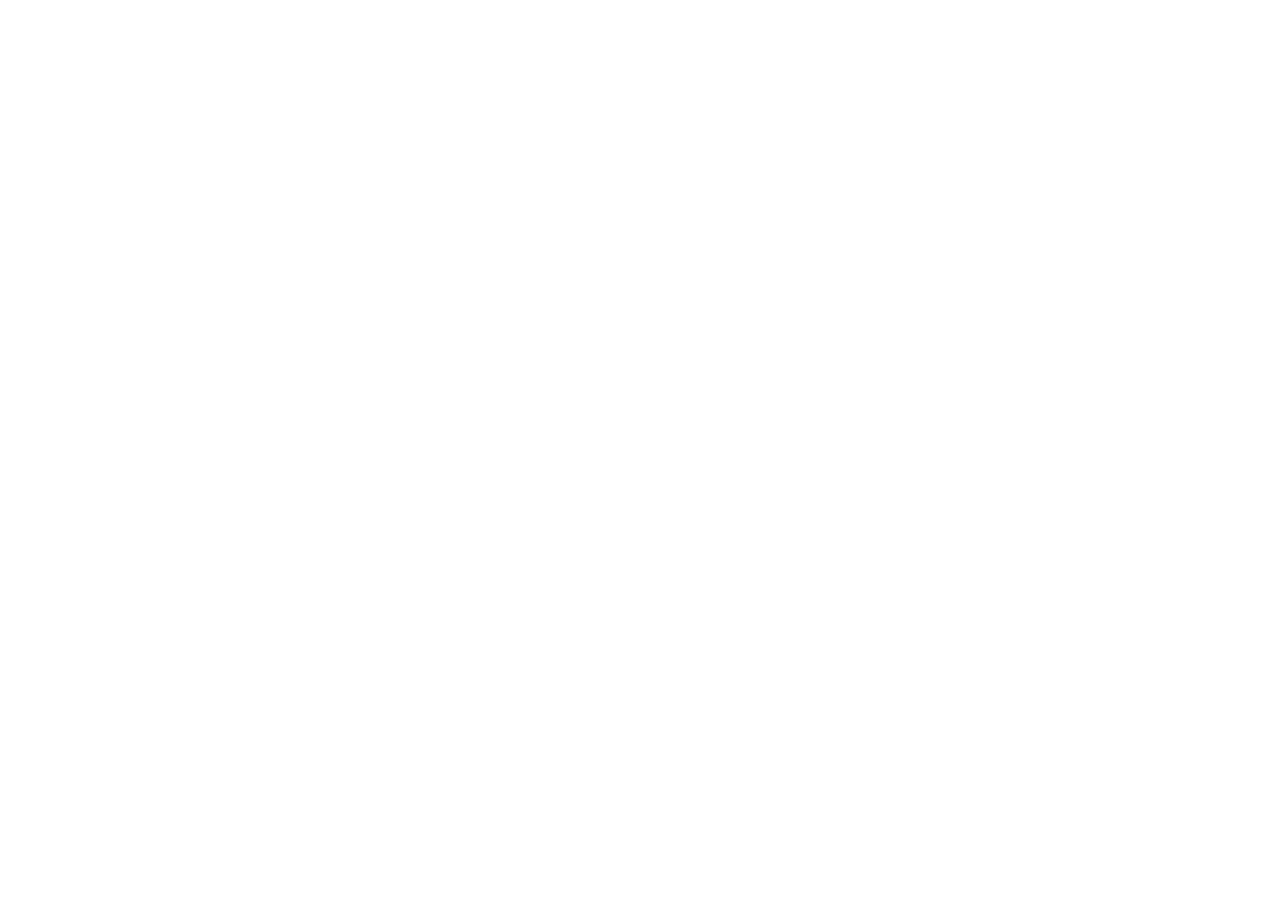
==== index.html @ 9fb3b3a5 "init" ====
<!DOCTYPE html>
<html lang="en">
<head>
    <link rel="stylesheet" href="main.css">
    <meta charset="UTF-8">
    <meta http-equiv="X-UA-Compatible" content="IE=edge">
    <meta name="viewport" content="width=device-width, initial-scale=1.0">
    <title>INIT</title>
</head>
<body>
    <h1></h1>
    
</body>
</html>
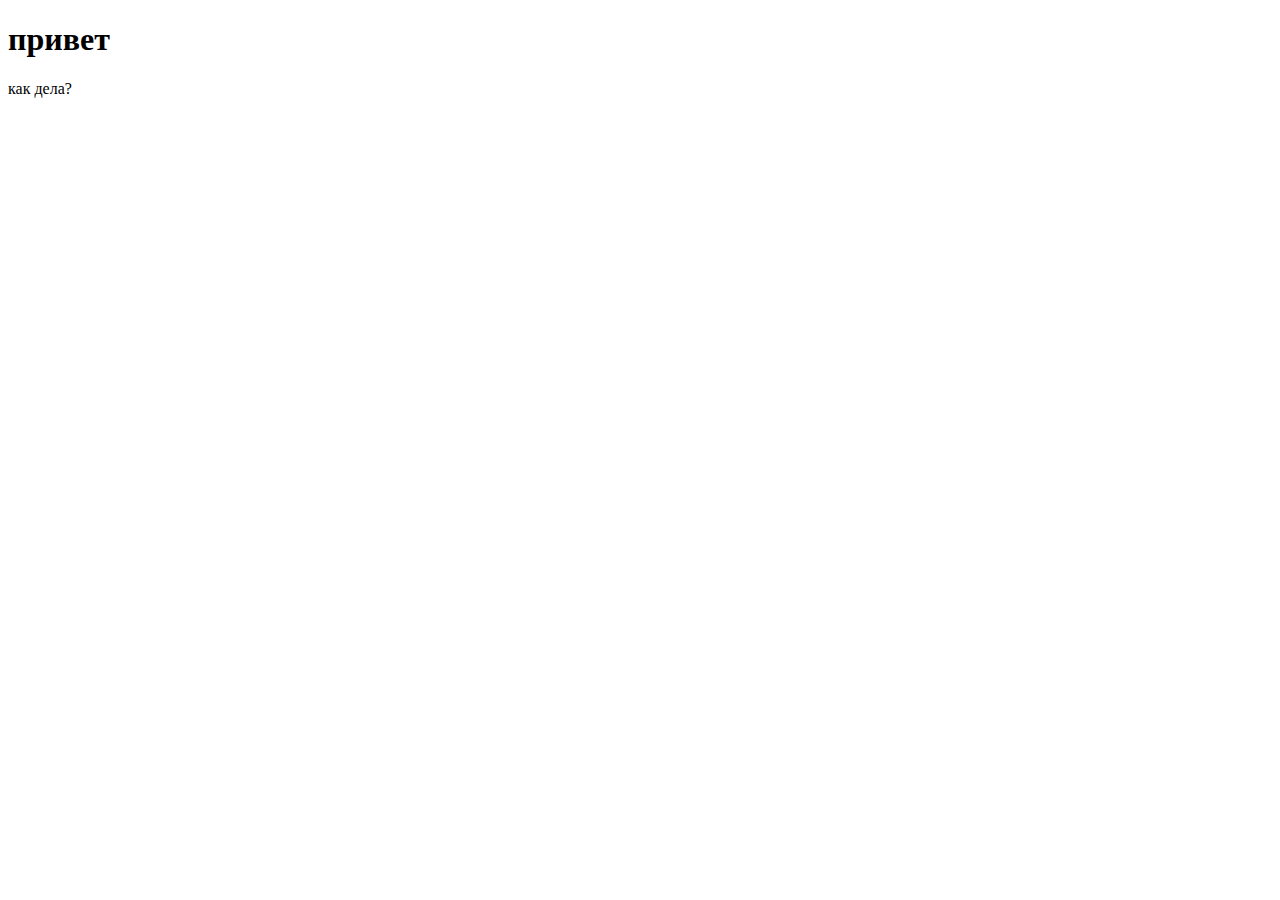
==== commit 0ece3210: "проверка" ====
--- a/index.html
+++ b/index.html
@@ -8,7 +8,7 @@
     <title>INIT</title>
 </head>
 <body>
-    <h1></h1>
-    
+    <h1>привет</h1>
+    <main>как дела?</main>
 </body>
 </html>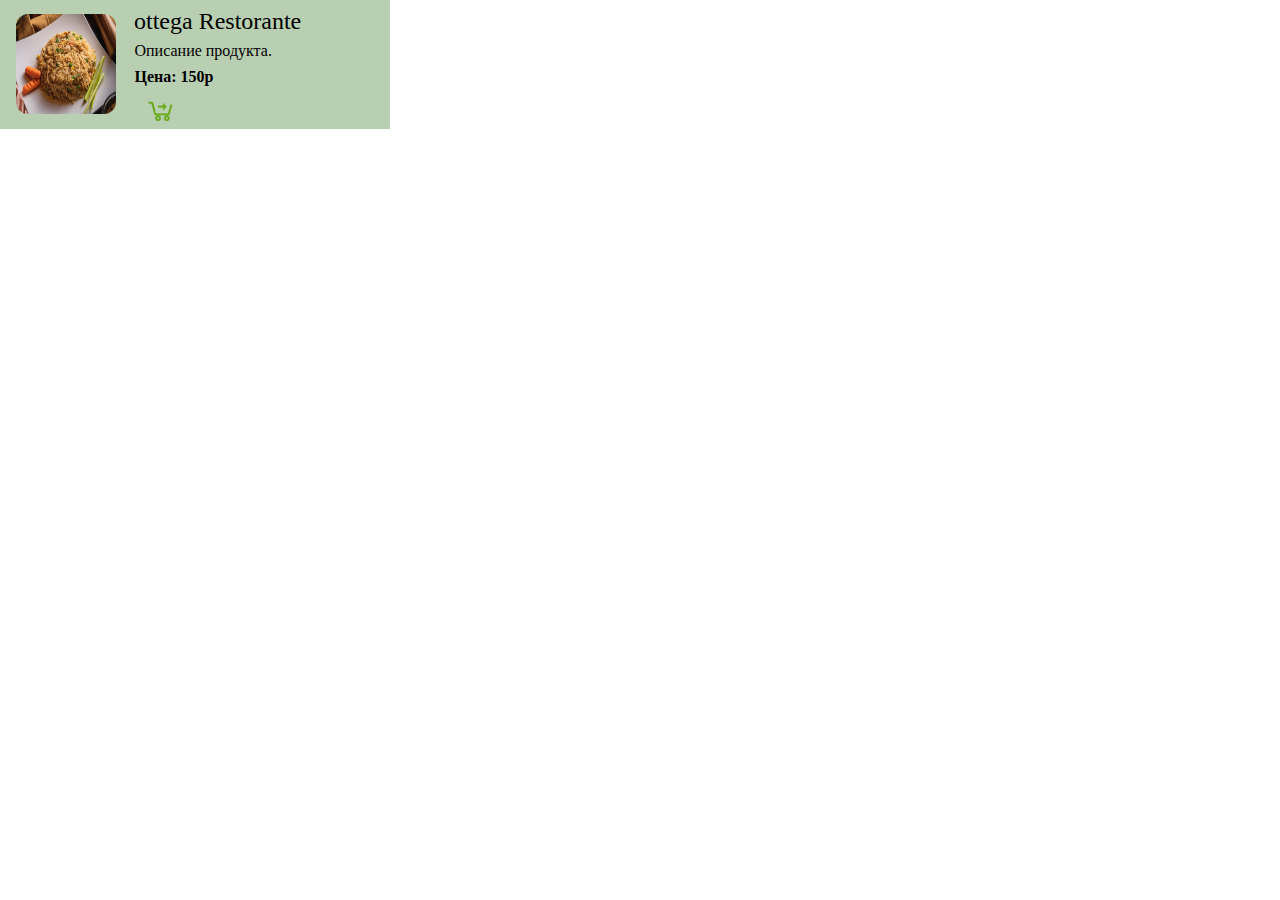
==== commit 02b8ee5d: "карточка продукта" ====
--- a/index.html
+++ b/index.html
@@ -1,14 +1,21 @@
 <!DOCTYPE html>
 <html lang="en">
 <head>
-    <link rel="stylesheet" href="main.css">
+    <link rel="stylesheet" href="/css/main.css">
     <meta charset="UTF-8">
     <meta http-equiv="X-UA-Compatible" content="IE=edge">
     <meta name="viewport" content="width=device-width, initial-scale=1.0">
     <title>INIT</title>
 </head>
 <body>
-    <h1>привет</h1>
-    <main>как дела?</main>
+<div class="product-card">
+    <img src="/img/friedrice 1.png" alt="Product Image" class="product-image">
+    <div class="product-details">
+      <h2 class="product-title">ottega Restorante</h2>
+      <p class="product-description">Описание продукта.</p>
+      <p class="product-price">Цена: 150p</p>
+      <img src="/img/png-clipart-computer-icons-shopping-cart-encapsulated-postscript-shopping-cart-computer-icons-shopping-cart-PhotoRoom 1.png" alt="корзина" class="add-to-cart">
+    </div>
+  </div>
 </body>
 </html>--- a/css/main.css
+++ b/css/main.css
@@ -0,0 +1,100 @@
+/*RECET CCS*/
+
+html, body, div, span, applet, object, iframe,
+h1, h2, h3, h4, h5, h6, p, blockquote, pre,
+a, abbr, acronym, address, big, cite, code,
+del, dfn, em, img, ins, kbd, q, s, samp,
+small, strike, strong, sub, sup, tt, var,
+b, u, i, center,
+dl, dt, dd, ol, ul, li,
+fieldset, form, label, legend,
+table, caption, tbody, tfoot, thead, tr, th, td,
+article, aside, canvas, details, embed, 
+figure, figcaption, footer, header, hgroup, 
+menu, nav, output, ruby, section, summary,
+time, mark, audio, video {
+	margin: 0;
+	padding: 0;
+	border: 0;
+	font-size: 100%;
+	font: inherit;
+	vertical-align: baseline;
+}
+/* HTML5 display-role reset for older browsers */
+article, aside, details, figcaption, figure, 
+footer, header, hgroup, menu, nav, section {
+	display: block;
+}
+body {
+	line-height: 1;
+}
+ol, ul {
+	list-style: none;
+}
+blockquote, q {
+	quotes: none;
+}
+blockquote:before, blockquote:after,
+q:before, q:after {
+	content: '';
+	content: none;
+}
+table {
+	border-collapse: collapse;
+	border-spacing: 0;
+}
+
+h1 {
+	background-color: brown;
+}
+main {
+	background-color: aqua;
+}
+
+/*основа*/
+
+.product-card {
+	background-color:#B9CFB1;
+	width: 390px;
+	height: 128.5px;
+	display: flex;
+	align-items: center;
+	margin-bottom: 20px;
+  }
+  
+  .product-image {
+	margin-left: 16px;
+	margin-top: 14px;
+	margin-bottom: 14px;
+	width: 100px;
+	height: 100px;
+border-radius: 12px;
+
+  }
+  
+  .product-details {
+	flex: 1;
+  }
+  
+  .product-title {
+	font-size: 24px;
+	margin-left: 18px;
+	margin-top: 18.5px;
+	margin-bottom: 10px;
+  }
+  
+  .product-description {
+	margin-bottom: 10px;
+	margin-left: 18.5px;
+  }
+  
+  .product-price {
+	font-weight: bold;
+	margin-left: 18.5px;
+  }
+  
+  .add-to-cart {
+	padding: 10px 20px;
+	border: none;
+	cursor: pointer;
+  }
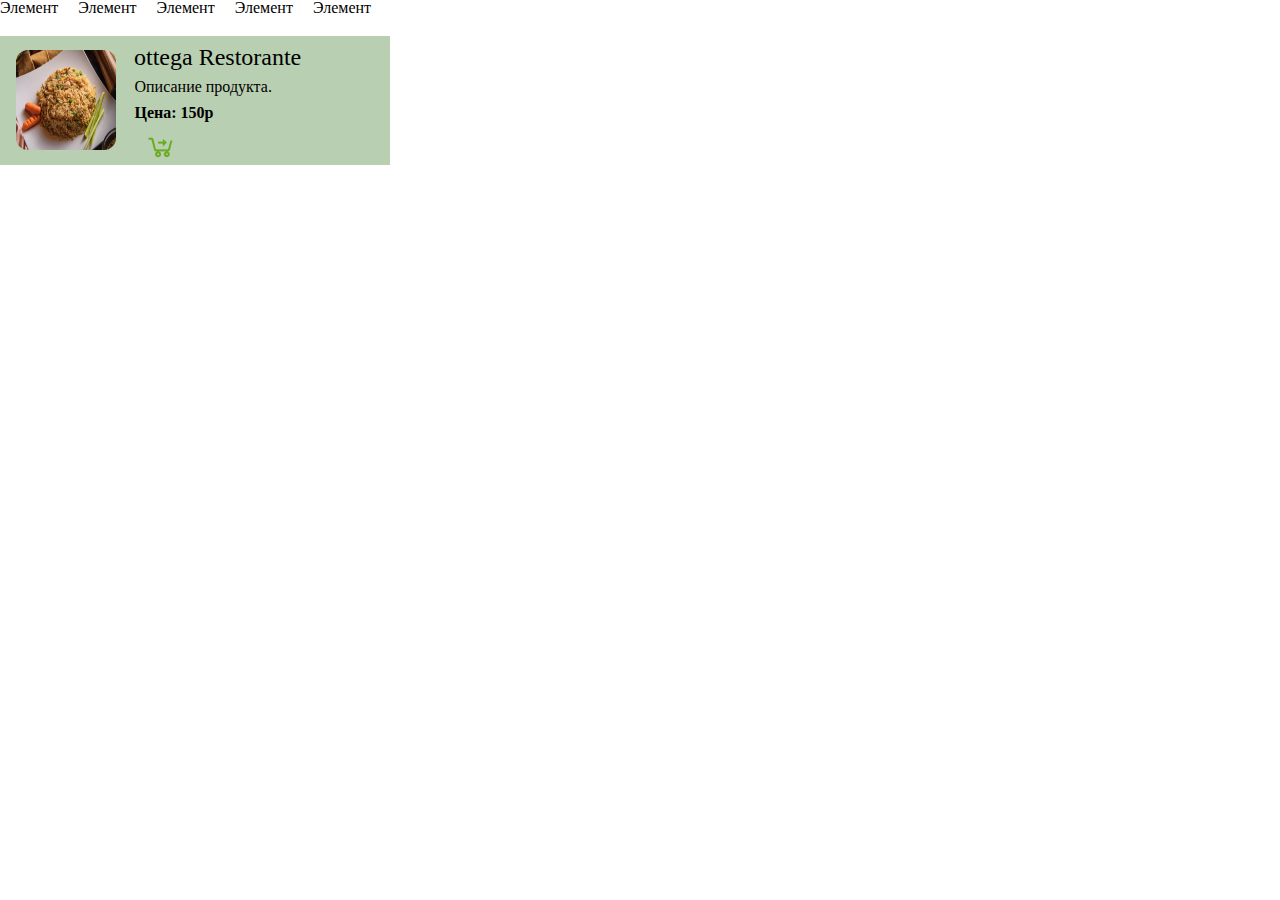
==== commit 0fc7b480: "добавил список" ====
--- a/index.html
+++ b/index.html
@@ -8,6 +8,22 @@
     <title>INIT</title>
 </head>
 <body>
+<!-- список -->
+<div class="categories">
+    <ul class="categories-list">
+      <li>Элемент</li>
+      <li>Элемент</li>
+      <li>Элемент</li>
+      <li>Элемент</li>
+      <li>Элемент</li>
+      <li>элемент</li>
+      <li>Элемент</li>
+      <li>Элемент</li>
+      <li>Элемент</li>
+      <!-- Добавьте остальные элементы списка -->
+    </ul>
+  </div>
+    <!-- карточка продукта -->
 <div class="product-card">
     <img src="/img/friedrice 1.png" alt="Product Image" class="product-image">
     <div class="product-details">
--- a/css/main.css
+++ b/css/main.css
@@ -98,3 +98,21 @@
 	border: none;
 	cursor: pointer;
   }
+
+
+  /*категории*/
+
+  .categories {
+	width: 390px;
+	overflow-x: scroll;
+  }
+
+  .categories-list {
+	display: flex; 
+	list-style-type: none; 
+	padding: 0 auto;
+	padding-bottom: 20px;
+ }
+ li {
+	margin-right: 20px;
+ }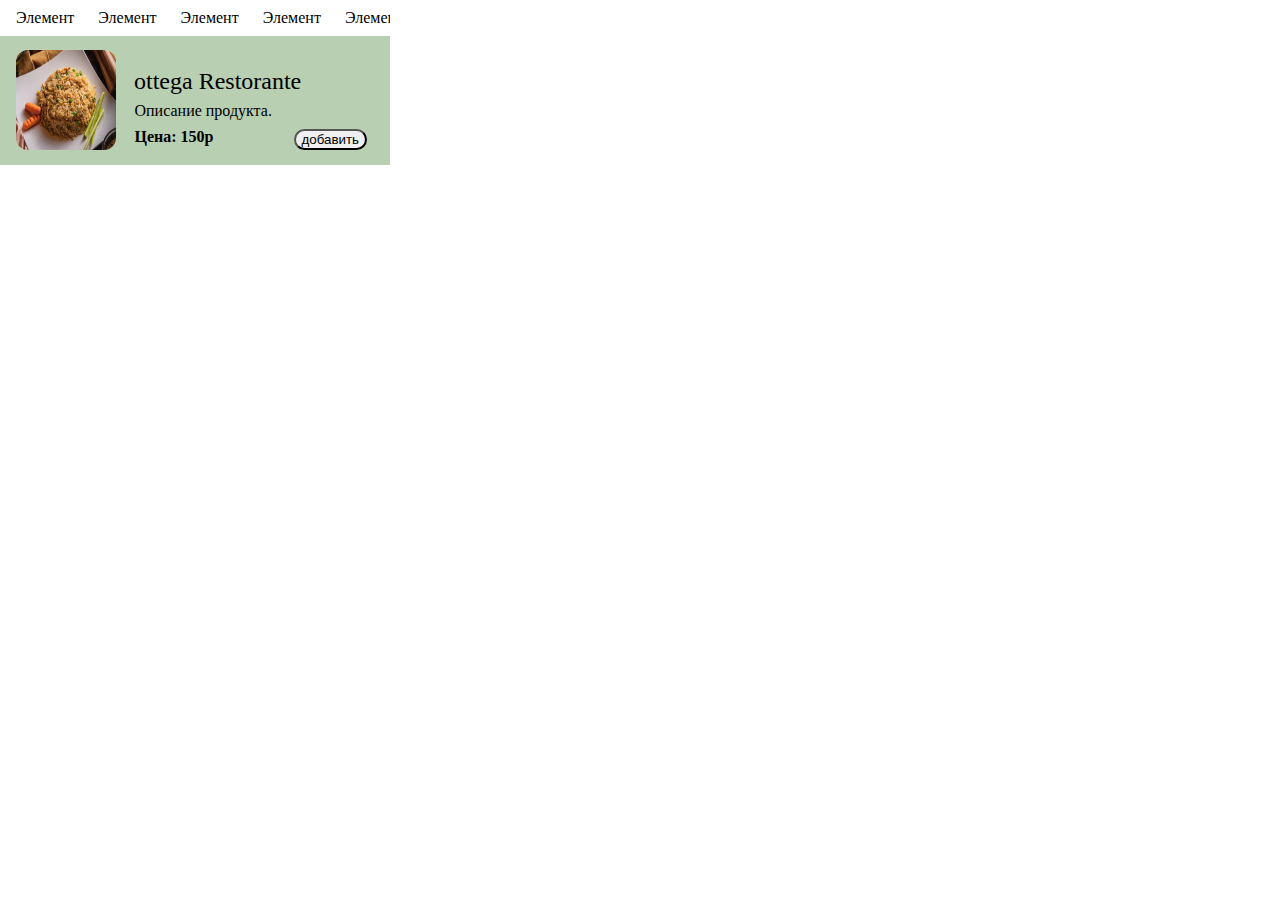
==== commit e6e62e37: "станици обработанного заказа" ====
--- a/index.html
+++ b/index.html
@@ -11,15 +11,15 @@
 <!-- список -->
 <div class="categories">
     <ul class="categories-list">
-      <li>Элемент</li>
-      <li>Элемент</li>
-      <li>Элемент</li>
-      <li>Элемент</li>
-      <li>Элемент</li>
-      <li>элемент</li>
-      <li>Элемент</li>
-      <li>Элемент</li>
-      <li>Элемент</li>
+      <li class="li">Элемент</li>
+      <li class="li">Элемент</li>
+      <li class="li">Элемент</li>
+      <li class="li">Элемент</li>
+      <li class="li">Элемент</li>
+      <li class="li">элемент</li>
+      <li class="li">Элемент</li>
+      <li class="li">Элемент</li>
+      <li class="li">Элемент</li>
       <!-- Добавьте остальные элементы списка -->
     </ul>
   </div>
@@ -29,8 +29,10 @@
     <div class="product-details">
       <h2 class="product-title">ottega Restorante</h2>
       <p class="product-description">Описание продукта.</p>
+      <div class="add-to-cart">
       <p class="product-price">Цена: 150p</p>
-      <img src="/img/png-clipart-computer-icons-shopping-cart-encapsulated-postscript-shopping-cart-computer-icons-shopping-cart-PhotoRoom 1.png" alt="корзина" class="add-to-cart">
+      <button>добавить</button>
+    </div>
     </div>
   </div>
 </body>
--- a/css/main.css
+++ b/css/main.css
@@ -51,7 +51,7 @@
 	background-color: aqua;
 }
 
-/*основа*/
+/*КАРТОЧКИ*/
 
 .product-card {
 	background-color:#B9CFB1;
@@ -94,11 +94,14 @@
   }
   
   .add-to-cart {
-	padding: 10px 20px;
-	border: none;
-	cursor: pointer;
+	display: flex;
+	justify-content: flex-start;
   }
 
+  button {
+	margin-left: 80px;
+	border-radius: 12px;
+  }
 
   /*категории*/
 
@@ -111,8 +114,17 @@
 	display: flex; 
 	list-style-type: none; 
 	padding: 0 auto;
-	padding-bottom: 20px;
+	padding-top: 0px;
+	padding-bottom: 0px;
  }
- li {
-	margin-right: 20px;
- }+
+ul li:first-child {
+	margin-left: 16px;
+}
+
+.li {
+	margin-left: 24px;
+padding-top: 10px;
+padding-bottom: 10px;
+ }
+
